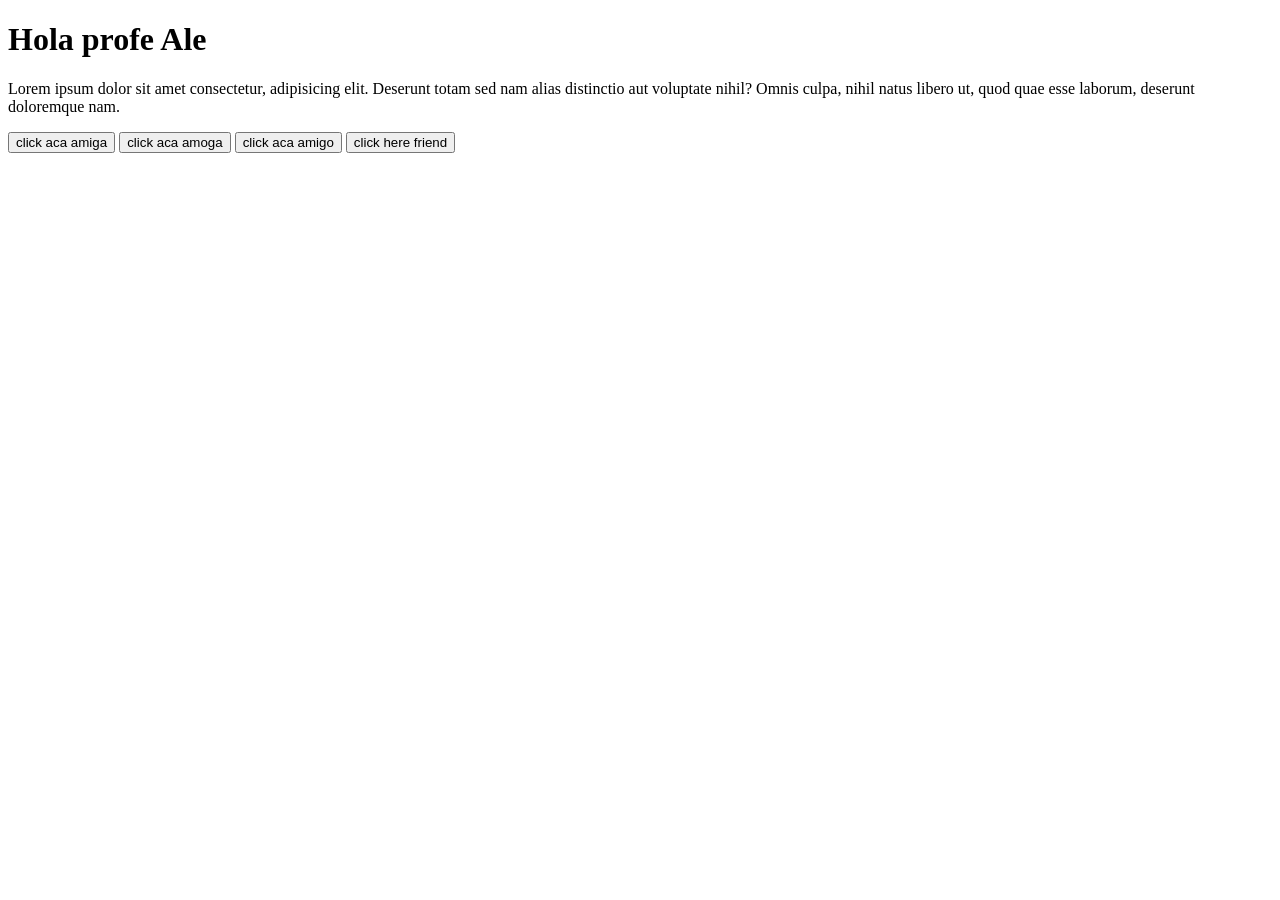
==== TP6/index.html @ f961bdc2 "6/7/2026" ====
<!DOCTYPE html>
<html lang="en">
<head>
    <meta charset="UTF-8">
    <meta name="viewport" content="width=device-width, initial-scale=1.0">
    <title>Document</title>
</head>
<body id="body">
    <h1 id="titulo">Hola profe Ale</h1>
    <p id="parrafo">Lorem ipsum dolor sit amet consectetur, adipisicing elit. Deserunt totam sed nam alias distinctio aut voluptate nihil? Omnis culpa, nihil natus libero ut, quod quae esse laborum, deserunt doloremque nam.</p>
    <div id="div">
        <button id="boton1">click aca amiga</button>
        <button id="boton2">click aca amoga</button>
        <button id="buton3">click aca amigo</button>
        <button id="buton4">click here friend</button>
    </div>
</body>
</html>
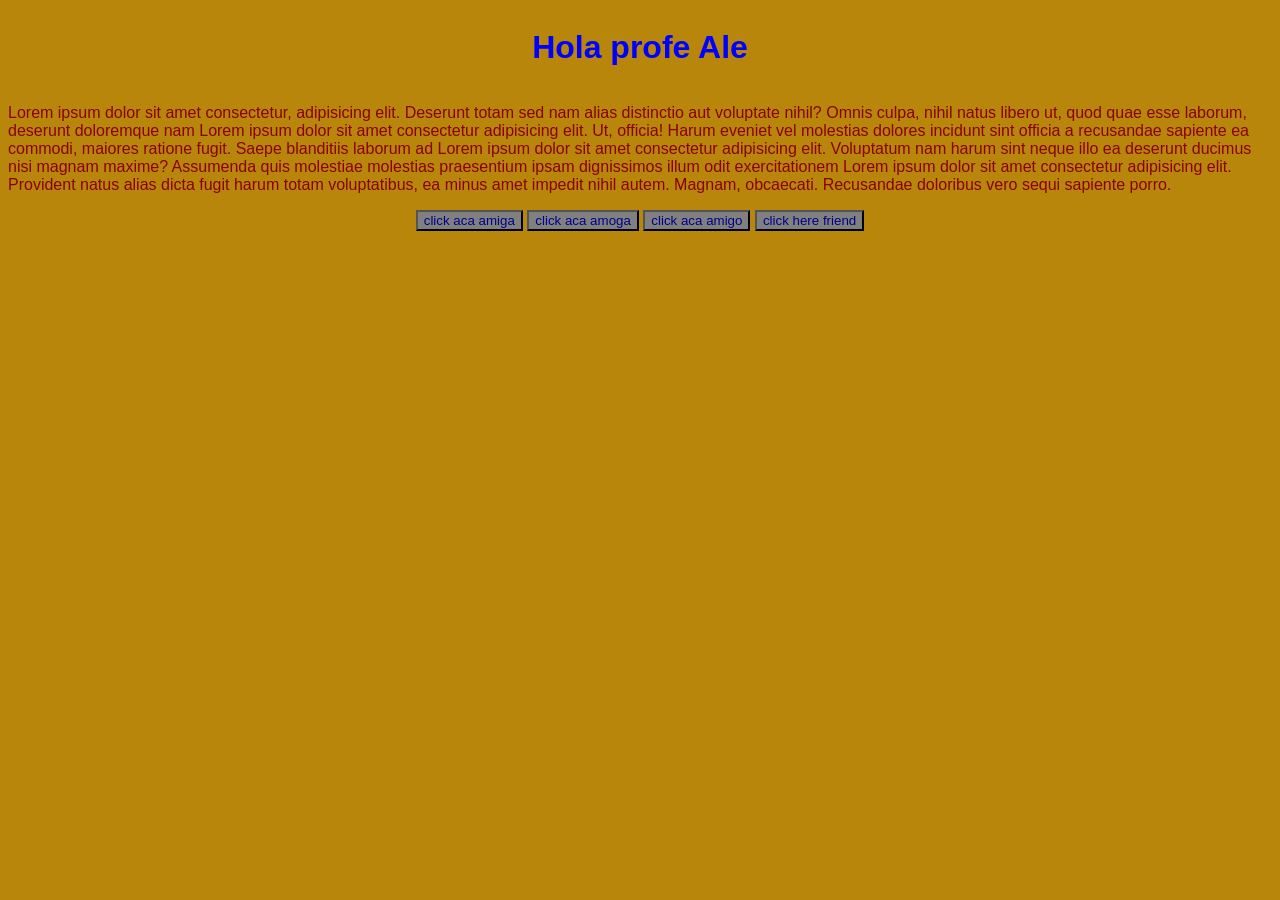
==== commit 8a916352: "tp6" ====
--- a/TP6/index.html
+++ b/TP6/index.html
@@ -4,10 +4,10 @@
     <meta charset="UTF-8">
     <meta name="viewport" content="width=device-width, initial-scale=1.0">
     <title>Document</title>
-</head>
-<body id="body">
+</head> <link rel="stylesheet" href="style.css">
+ <body id="body">
     <h1 id="titulo">Hola profe Ale</h1>
-    <p id="parrafo">Lorem ipsum dolor sit amet consectetur, adipisicing elit. Deserunt totam sed nam alias distinctio aut voluptate nihil? Omnis culpa, nihil natus libero ut, quod quae esse laborum, deserunt doloremque nam.</p>
+    <p id="parrafo">Lorem ipsum dolor sit amet consectetur, adipisicing elit. Deserunt totam sed nam alias distinctio aut voluptate nihil? Omnis culpa, nihil natus libero ut, quod quae esse laborum, deserunt doloremque nam Lorem ipsum dolor sit amet consectetur adipisicing elit. Ut, officia! Harum eveniet vel molestias dolores incidunt sint officia a recusandae sapiente ea commodi, maiores ratione fugit. Saepe blanditiis laborum ad Lorem ipsum dolor sit amet consectetur adipisicing elit. Voluptatum nam harum sint neque illo ea deserunt ducimus nisi magnam maxime? Assumenda quis molestiae molestias praesentium ipsam dignissimos illum odit exercitationem Lorem ipsum dolor sit amet consectetur adipisicing elit. Provident natus alias dicta fugit harum totam voluptatibus, ea minus amet impedit nihil autem. Magnam, obcaecati. Recusandae doloribus vero sequi sapiente porro.</p>
     <div id="div">
         <button id="boton1">click aca amiga</button>
         <button id="boton2">click aca amoga</button>
@@ -15,4 +15,5 @@
         <button id="buton4">click here friend</button>
     </div>
 </body>
+<link rel="app.js" href="">
 </html>
--- a/TP6/style.css
+++ b/TP6/style.css
@@ -0,0 +1,18 @@
+#body{
+    background-color: darkgoldenrod;
+    color: blue;
+    font-family: Arial;
+    display: flex
+;flex-direction:column
+;align-items: center;
+}
+#parrafo{
+    font-weight: 300;
+    color: darkred;
+}
+button{
+    background-color: gray;
+    color:darkblue ;
+    padding: 10 20 15 5,
+    
+}
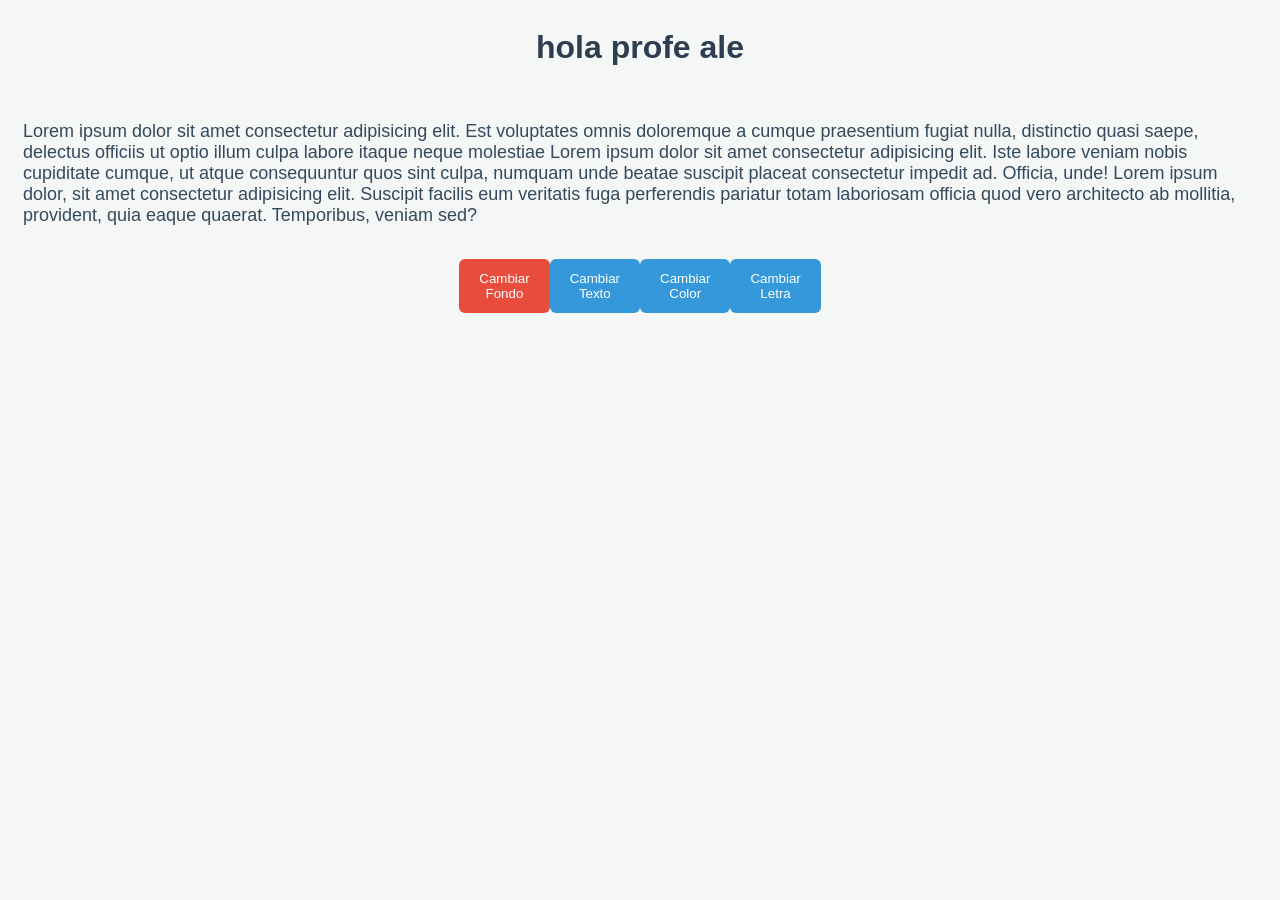
==== commit 6fedd2ae: "a" ====
--- a/TP6/index.html
+++ b/TP6/index.html
@@ -6,14 +6,23 @@
     <title>Document</title>
 </head> <link rel="stylesheet" href="style.css">
  <body id="body">
-    <h1 id="titulo">Hola profe Ale</h1>
-    <p id="parrafo">Lorem ipsum dolor sit amet consectetur, adipisicing elit. Deserunt totam sed nam alias distinctio aut voluptate nihil? Omnis culpa, nihil natus libero ut, quod quae esse laborum, deserunt doloremque nam Lorem ipsum dolor sit amet consectetur adipisicing elit. Ut, officia! Harum eveniet vel molestias dolores incidunt sint officia a recusandae sapiente ea commodi, maiores ratione fugit. Saepe blanditiis laborum ad Lorem ipsum dolor sit amet consectetur adipisicing elit. Voluptatum nam harum sint neque illo ea deserunt ducimus nisi magnam maxime? Assumenda quis molestiae molestias praesentium ipsam dignissimos illum odit exercitationem Lorem ipsum dolor sit amet consectetur adipisicing elit. Provident natus alias dicta fugit harum totam voluptatibus, ea minus amet impedit nihil autem. Magnam, obcaecati. Recusandae doloribus vero sequi sapiente porro.</p>
-    <div id="div">
-        <button id="boton1">click aca amiga</button>
-        <button id="boton2">click aca amoga</button>
-        <button id="buton3">click aca amigo</button>
-        <button id="buton4">click here friend</button>
-    </div>
+    <!DOCTYPE html>
+    <html lang="es">
+    <head>
+      <link rel="stylesheet" href="style.css">
+    </head>
+    <body>
+      <h1 id="titulo">hola profe ale</h1>
+      <p id="parrafo">Lorem ipsum dolor sit amet consectetur adipisicing elit. Est voluptates omnis doloremque a cumque praesentium fugiat nulla, distinctio quasi saepe, delectus officiis ut optio illum culpa labore itaque neque molestiae Lorem ipsum dolor sit amet consectetur adipisicing elit. Iste labore veniam nobis cupiditate cumque, ut atque consequuntur quos sint culpa, numquam unde beatae suscipit placeat consectetur impedit ad. Officia, unde! Lorem ipsum dolor, sit amet consectetur adipisicing elit. Suscipit facilis eum veritatis fuga perferendis pariatur totam laboriosam officia quod vero architecto ab mollitia, provident, quia eaque quaerat. Temporibus, veniam sed?</p>
+      <div id="div">
+        <button id="btnfondo">Cambiar Fondo</button>
+        <button id="btntexto">Cambiar Texto</button>
+        <button id="btncolor">Cambiar Color</button>
+        <button id="btnletra">Cambiar Letra</button>
+      </div>
+      <script src="app.js"></script>
+    </body>
+    </html>
 </body>
 <link rel="app.js" href="">
 </html>
--- a/TP6/style.css
+++ b/TP6/style.css
@@ -1,18 +1,42 @@
-#body{
-    background-color: darkgoldenrod;
-    color: blue;
-    font-family: Arial;
-    display: flex
-;flex-direction:column
-;align-items: center;
-}
-#parrafo{
-    font-weight: 300;
-    color: darkred;
-}
-button{
-    background-color: gray;
-    color:darkblue ;
-    padding: 10 20 15 5,
-    
-}
+
+body {
+    background-color: #f4f7f6;
+    color: #2c3e50;
+    font-family: Arial, Helvetica, sans-serif;
+    display: flex;
+    flex-direction: column;
+    justify-content: center;
+    align-items: center;
+  }
+
+  p {
+    font-size: 18px;
+    color: #34495e;
+    padding: 15px;
+    border-radius: 8px;
+  }
+  #div {
+    display: flex;
+    justify-content:center ; 
+    width: 100px;      
+  }
+  
+  button {
+    background-color: #3498db;
+    color: #ffffff;
+    padding: 12px 20px;
+    border: none;
+    border-radius: 6px;
+  }
+  
+  button:hover {
+    background-color: #5dade2; 
+  }
+  
+  #btnfondo {
+    background-color: #e74c3c;
+  }
+  #btntexto:hover {
+    background-color: #f1948a;
+  }
+  
--- a/TP6/style.css
+++ b/TP6/style.css
@@ -1,18 +1,42 @@
-#body{
-    background-color: darkgoldenrod;
-    color: blue;
-    font-family: Arial;
-    display: flex
-;flex-direction:column
-;align-items: center;
-}
-#parrafo{
-    font-weight: 300;
-    color: darkred;
-}
-button{
-    background-color: gray;
-    color:darkblue ;
-    padding: 10 20 15 5,
-    
-}
+
+body {
+    background-color: #f4f7f6;
+    color: #2c3e50;
+    font-family: Arial, Helvetica, sans-serif;
+    display: flex;
+    flex-direction: column;
+    justify-content: center;
+    align-items: center;
+  }
+
+  p {
+    font-size: 18px;
+    color: #34495e;
+    padding: 15px;
+    border-radius: 8px;
+  }
+  #div {
+    display: flex;
+    justify-content:center ; 
+    width: 100px;      
+  }
+  
+  button {
+    background-color: #3498db;
+    color: #ffffff;
+    padding: 12px 20px;
+    border: none;
+    border-radius: 6px;
+  }
+  
+  button:hover {
+    background-color: #5dade2; 
+  }
+  
+  #btnfondo {
+    background-color: #e74c3c;
+  }
+  #btntexto:hover {
+    background-color: #f1948a;
+  }
+  
